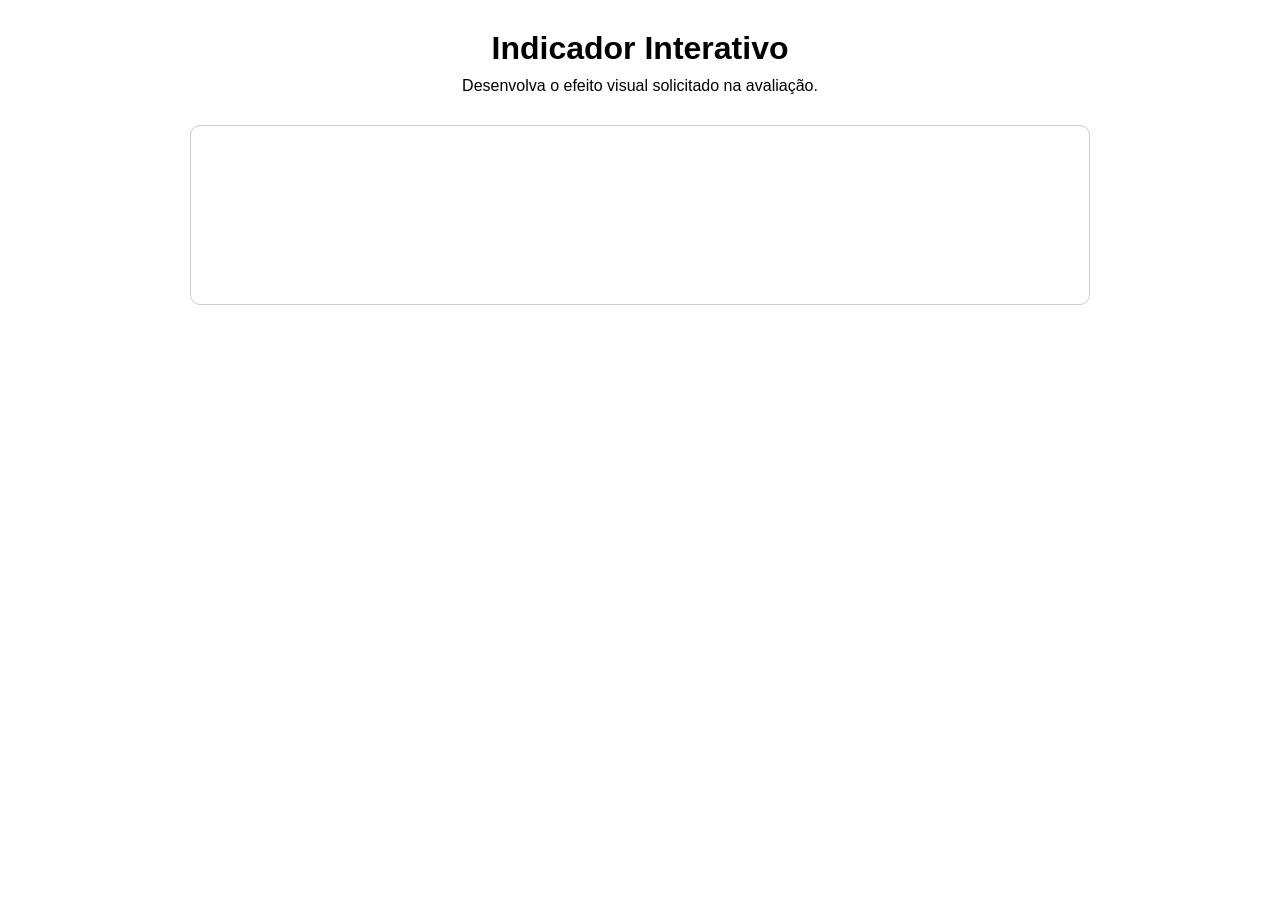
==== TAREFA.2/index.html @ c71edeb6 "COMEÇO DO INDEX E DO CSS DA TAREFA 1(criação dos botões e do seletor de cores )" ====
<!DOCTYPE html>
<html lang="pt-BR">
<head>
    <meta charset="UTF-8">
    <meta name="viewport" content="width=device-width, initial-scale=1.0">
    <title>Tarefa 02 - Indicador Interativo</title>
    <link rel="stylesheet" href="style.css">
</head>
<body>

    <main class="container">
        <header>
            <h1>Indicador Interativo</h1>
            <p>Desenvolva o efeito visual solicitado na avaliação.</p>
        </header>

        <section id="status" class="card">
            <!-- TAREFA 02:
                 Crie aqui os indicadores e seus efeitos.
            -->
        </section>
    </main>

    <script src="script.js"></script>
</body>
</html>
---- TAREFA.2/style.css ----
/* =========================================================
   ARQUIVO DE APOIO - NÃO HÁ UMA SOLUÇÃO PRONTA AQUI.
   Desenvolva o CSS da tarefa conforme o enunciado.
   ========================================================= */

* {
    box-sizing: border-box;
    margin: 0;
    padding: 0;
}

body {
    font-family: Arial, sans-serif;
    min-height: 100vh;
    padding: 30px 15px;
}

.container {
    width: 90%;
    max-width: 900px;
    margin: 0 auto;
}

header {
    text-align: center;
    margin-bottom: 30px;
}

header h1 {
    margin-bottom: 10px;
}

.card {
    width: 100%;
    min-height: 180px;
    padding: 24px;
    margin-bottom: 24px;
    border: 1px solid #ccc;
    border-radius: 10px;
}

/* Desenvolva o restante do CSS. */

/* Lembre-se de criar uma media query para telas
   de até 768px quando a tarefa exigir responsividade. */
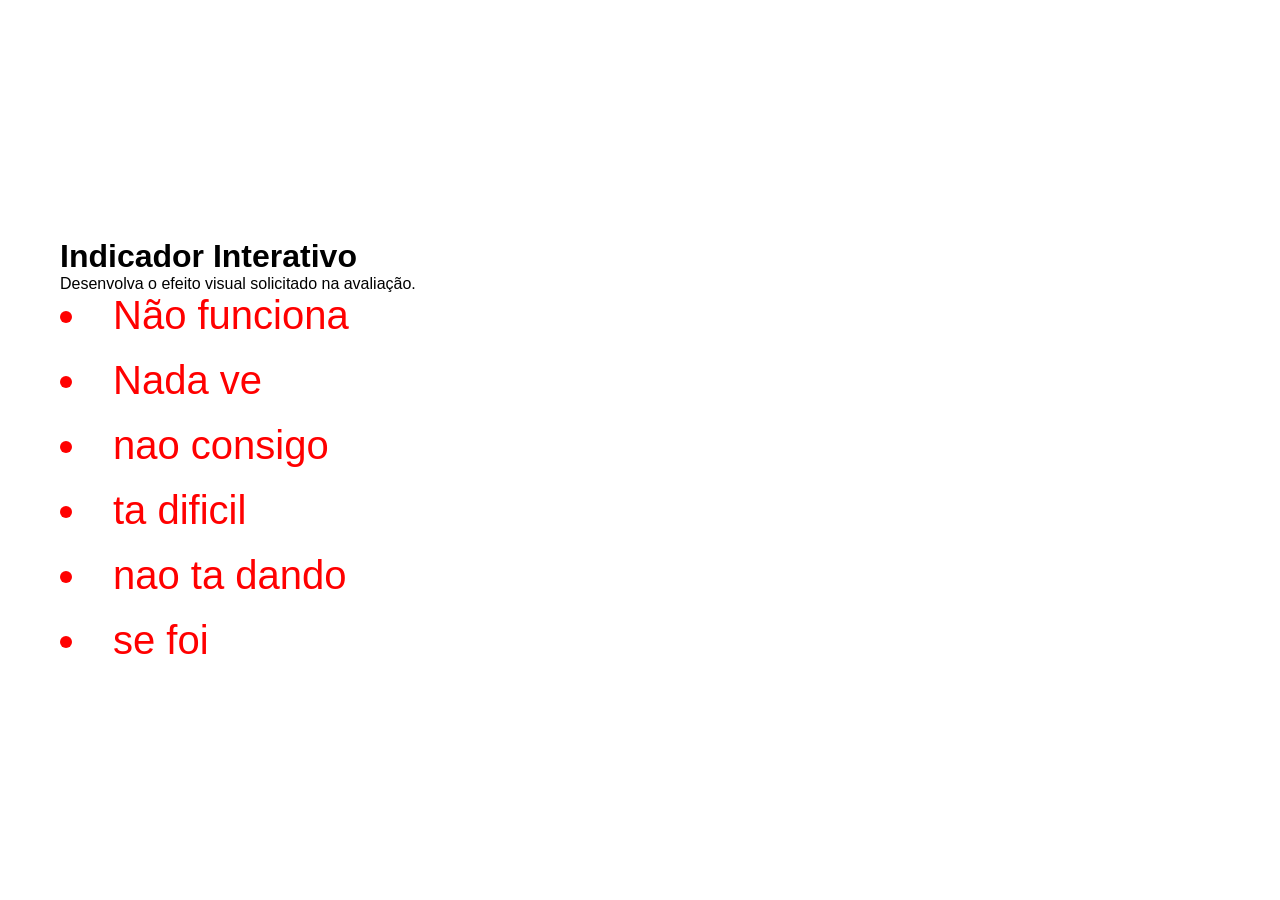
==== commit d788f569: "Botão da animação da TAREFA1; TAREFA2: começo da atividade, animação das letras deixei em lista todo" ====
--- a/TAREFA.2/index.html
+++ b/TAREFA.2/index.html
@@ -1,11 +1,13 @@
 <!DOCTYPE html>
-<html lang="pt-BR">
+<html lang="pr-br">
+
 <head>
     <meta charset="UTF-8">
     <meta name="viewport" content="width=device-width, initial-scale=1.0">
-    <title>Tarefa 02 - Indicador Interativo</title>
+    <title>Efeito cor</title>
     <link rel="stylesheet" href="style.css">
 </head>
+
 <body>
 
     <main class="container">
@@ -15,12 +17,18 @@
         </header>
 
         <section id="status" class="card">
-            <!-- TAREFA 02:
-                 Crie aqui os indicadores e seus efeitos.
-            -->
+            <div class="codigo">
+                <li>Não funciona</li>
+                <li>Nada ve</li>
+                <li>nao consigo</li>
+                <li>ta dificil</li>
+                <li>nao ta dando</li>
+                <li>se foi</li>
+            </div>
         </section>
     </main>
 
     <script src="script.js"></script>
 </body>
-</html>
+
+</html>
--- a/TAREFA.2/style.css
+++ b/TAREFA.2/style.css
@@ -1,43 +1,83 @@
-/* =========================================================
-   ARQUIVO DE APOIO - NÃO HÁ UMA SOLUÇÃO PRONTA AQUI.
-   Desenvolva o CSS da tarefa conforme o enunciado.
-   ========================================================= */
-
 * {
-    box-sizing: border-box;
     margin: 0;
     padding: 0;
+    box-sizing: border-box;
 }
 
 body {
-    font-family: Arial, sans-serif;
-    min-height: 100vh;
-    padding: 30px 15px;
+    background: rgb(255, 255, 255);
+    display: flex;
+    justify-content: center;
+    align-items: center;
+    height: 100vh;
+    font-family: Arial, Helvetica, sans-serif;
+}
+.cards {
+    display: flex;
+    flex-wrap: wrap;
+    gap: 20px;
+    justify-content: center;
+    align-items: center;
+}
+.container {
+    width: 100%;
+    max-width: 1200px;
+    padding: 20px;
+    justify-content: center;
+    align-items: center;
+
 }
 
-.container {
-    width: 90%;
-    max-width: 900px;
-    margin: 0 auto;
+.codigo {
+    display: flex;
+    flex-direction: column;
+    gap: 20px
+    
 }
 
-header {
-    text-align: center;
-    margin-bottom: 30px;
+.codigo li {
+    color: rgb(255, 0, 0);
+    font-size: clamp(15px, 40px, 40px);
+    filter: color (20px);
+    transition: 0.3s;
+   
+   
+
 }
+        /* Número em Foco */
+        .codigo li:hover,
+        .codigo li:active {
+            list-style: "@";
+            transform: scale(1.08);
+        }
 
-header h1 {
-    margin-bottom: 10px;
-}
+        /* Número da direita */
+        .codigo li:hover+li {
+            list-style: "*" ;
+        }
 
-.card {
-    width: 100%;
-    min-height: 180px;
-    padding: 24px;
-    margin-bottom: 24px;
-    border: 1px solid #ccc;
-    border-radius: 10px;
-}
+        /* Segundo número da direita */
+        .codigo li:hover+li+li {
+            list-style: "#";
+        }
+
+        /*ATALHOS: SHIFT + ALT + A */
+        /* CTRl + ; */
+        /* Número da esquerda */
+        .codigo li:has(+ li:hover) {
+            list-style: "%";
+        }
+
+        /* Segundo Número da esquerda */
+        .codigo li:has(+ li + li:hover) {
+            list-style: "&";
+        }
+
+
+
+  
+
+
 
 /* Desenvolva o restante do CSS. */
 
